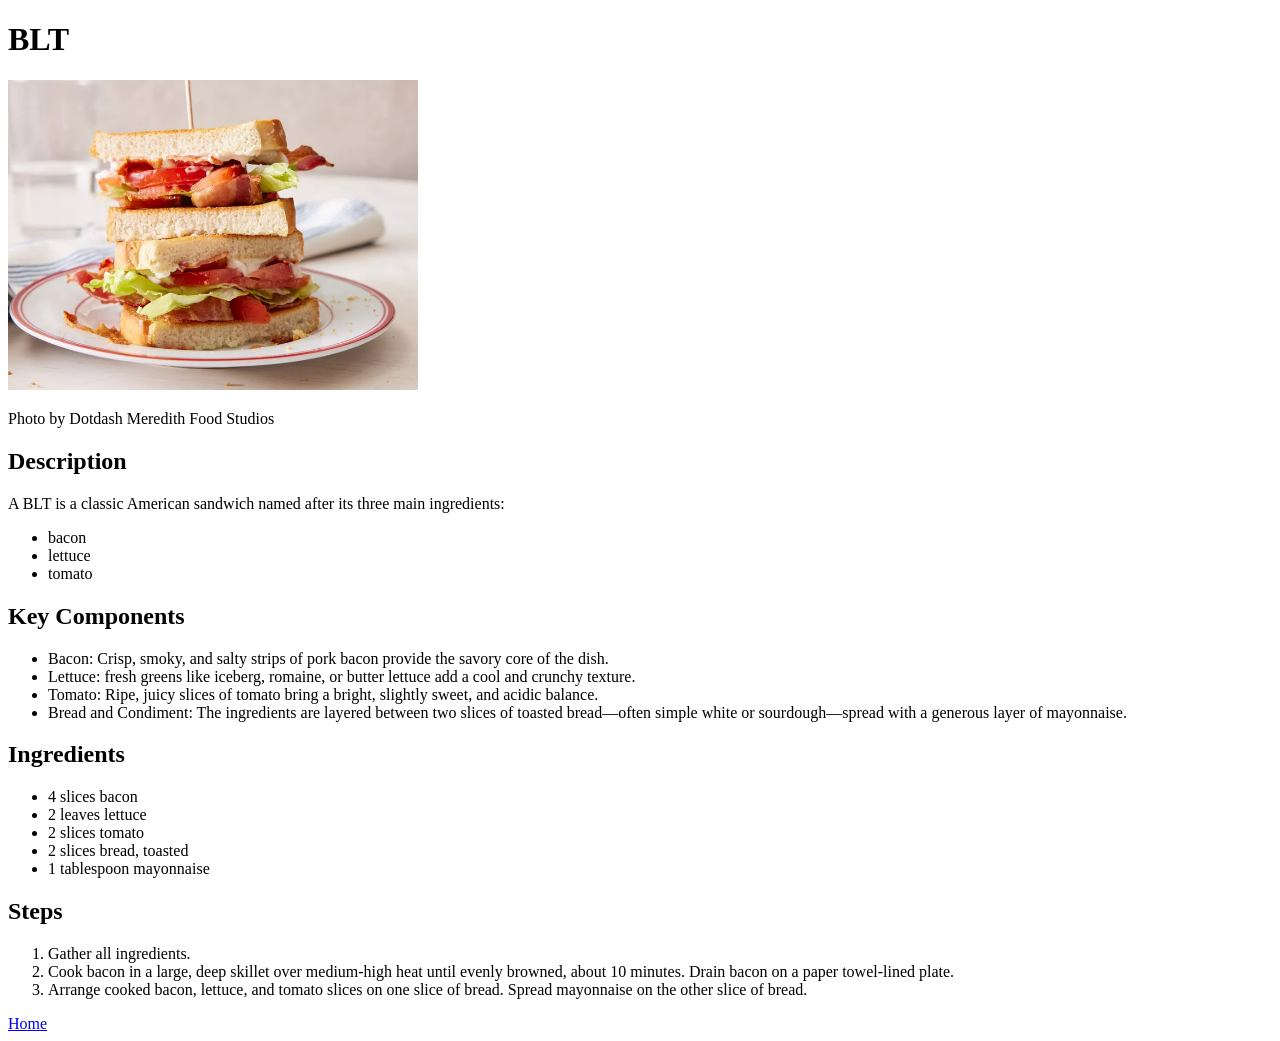
==== recipes/BLT.html @ 93f79464 "Add recipes" ====
<!DOCTYPE html>
<html lang="en">
<head>
    <meta charset="UTF-8">
    <title>BLT recipe</title>
</head>
<body>
  <h1>BLT</h1>
  <p><img src="../img/BLT.jpg" alt="The BLT sandwich image" height="310" width="410"></p>
  <p>Photo by Dotdash Meredith Food Studios</p>
  <h2>Description</h2>
  <p>A BLT is a classic American sandwich named after its three main ingredients:</p> 
  <ul>
    <li>bacon</li>
    <li>lettuce</li>
    <li>tomato</li>
  </ul>
  <h2>Key Components</h2>
  <ul>
    <li>Bacon: Crisp, smoky, and salty strips of pork bacon provide the savory core of the dish.</li>
    <li>Lettuce: fresh greens like iceberg, romaine, or butter lettuce add a cool and crunchy texture.</li>
    <li>Tomato: Ripe, juicy slices of tomato bring a bright, slightly sweet, and acidic balance.</li>
    <li>Bread and Condiment: The ingredients are layered between two slices of toasted bread—often simple white or sourdough—spread with a generous layer of mayonnaise.</li>
  </ul>
  <h2>Ingredients</h2>
  <ul>
    <li>4 slices bacon</li>
    <li>2 leaves lettuce</li>
    <li>2 slices tomato</li>
    <li>2 slices bread, toasted</li>
    <li>1 tablespoon mayonnaise</li>
  </ul>
  <h2>Steps</h2>
  <ol>
    <li>Gather all ingredients.</li>
    <li>Cook bacon in a large, deep skillet over medium-high heat until evenly browned, about 10 minutes. Drain bacon on a paper towel-lined plate.</li>
    <li>Arrange cooked bacon, lettuce, and tomato slices on one slice of bread. Spread mayonnaise on the other slice of bread.</li>
  </ol>
   <a href="../index.html">Home</a>
</body>
</html>
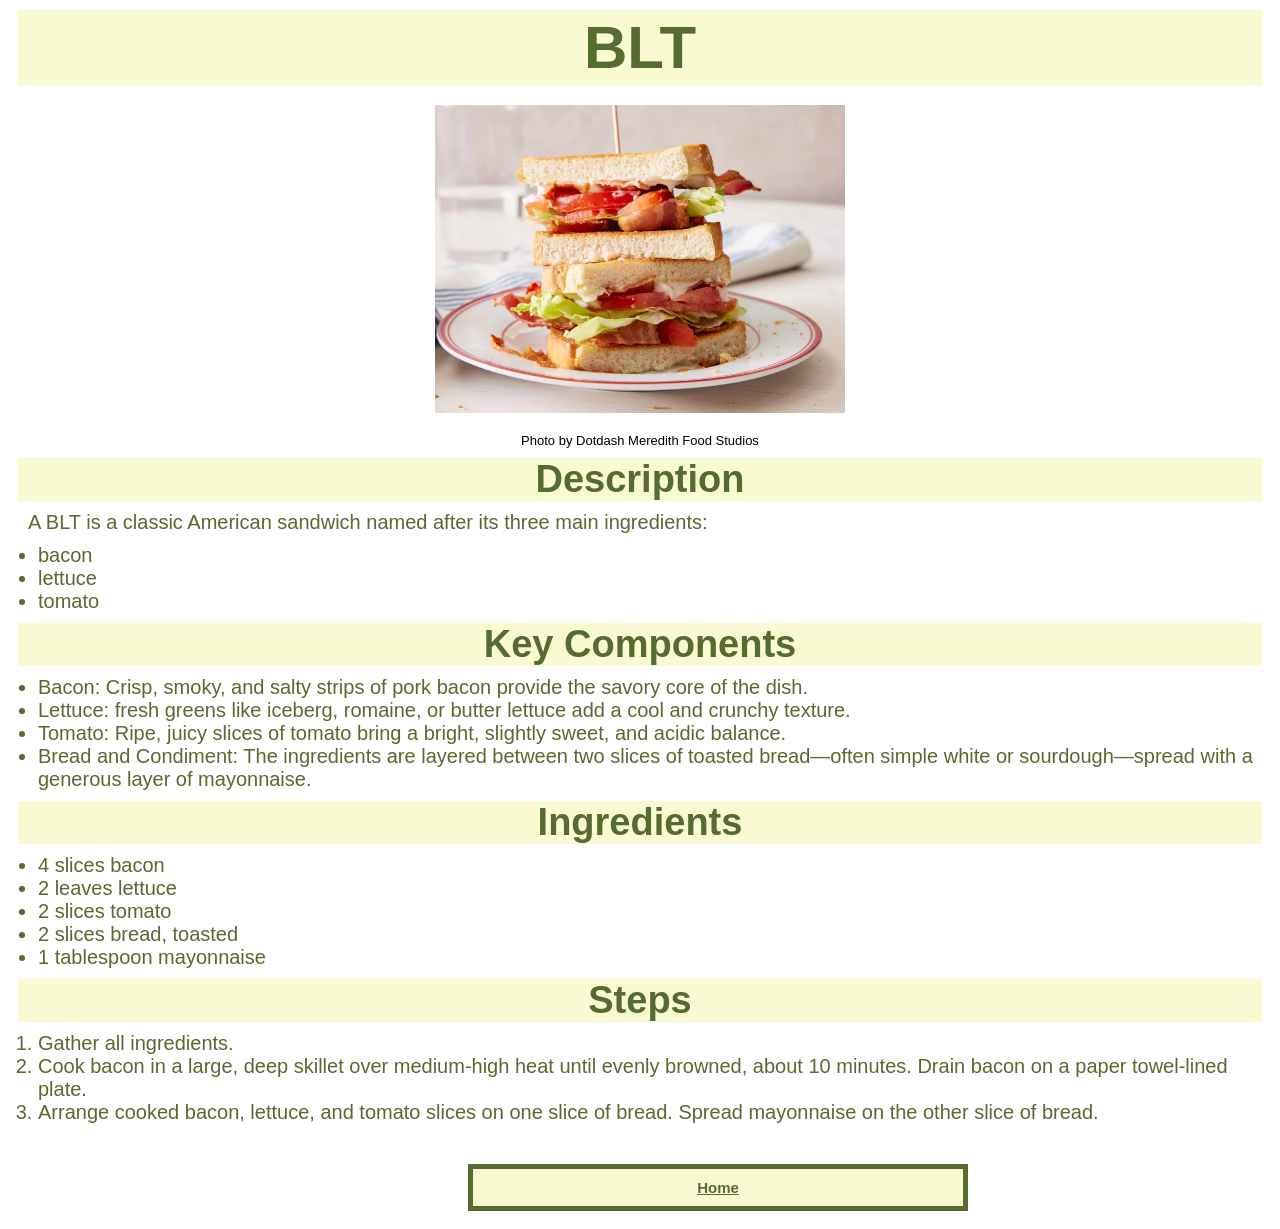
==== commit c1199f33: "Оформил страницы рецептов и кнопку Home" ====
--- a/recipes/BLT.html
+++ b/recipes/BLT.html
@@ -3,39 +3,40 @@
 <head>
     <meta charset="UTF-8">
     <title>BLT recipe</title>
+    <link rel="stylesheet" href="../styles.css">
 </head>
 <body>
-  <h1>BLT</h1>
-  <p><img src="../img/BLT.jpg" alt="The BLT sandwich image" height="310" width="410"></p>
-  <p>Photo by Dotdash Meredith Food Studios</p>
-  <h2>Description</h2>
-  <p>A BLT is a classic American sandwich named after its three main ingredients:</p> 
-  <ul>
+  <h1 class="name">BLT</h1>
+  <p><img src="../img/BLT.jpg" alt="The BLT sandwich image" class="img" height="310" width="410"></p>
+  <p class="credits">Photo by Dotdash Meredith Food Studios</p>
+  <h2 class="headline">Description</h2>
+  <p class="d">A BLT is a classic American sandwich named after its three main ingredients:</p> 
+  <ul class="list">
     <li>bacon</li>
     <li>lettuce</li>
     <li>tomato</li>
   </ul>
-  <h2>Key Components</h2>
-  <ul>
+  <h2 class="headline">Key Components</h2>
+  <ul class="list">
     <li>Bacon: Crisp, smoky, and salty strips of pork bacon provide the savory core of the dish.</li>
     <li>Lettuce: fresh greens like iceberg, romaine, or butter lettuce add a cool and crunchy texture.</li>
     <li>Tomato: Ripe, juicy slices of tomato bring a bright, slightly sweet, and acidic balance.</li>
     <li>Bread and Condiment: The ingredients are layered between two slices of toasted bread—often simple white or sourdough—spread with a generous layer of mayonnaise.</li>
   </ul>
-  <h2>Ingredients</h2>
-  <ul>
+  <h2 class="headline">Ingredients</h2>
+  <ul class="list">
     <li>4 slices bacon</li>
     <li>2 leaves lettuce</li>
     <li>2 slices tomato</li>
     <li>2 slices bread, toasted</li>
     <li>1 tablespoon mayonnaise</li>
   </ul>
-  <h2>Steps</h2>
+  <h2 class="headline">Steps</h2>
   <ol>
     <li>Gather all ingredients.</li>
     <li>Cook bacon in a large, deep skillet over medium-high heat until evenly browned, about 10 minutes. Drain bacon on a paper towel-lined plate.</li>
     <li>Arrange cooked bacon, lettuce, and tomato slices on one slice of bread. Spread mayonnaise on the other slice of bread.</li>
   </ol>
-   <a href="../index.html">Home</a>
+   <a href="../index.html" class="button button-1">Home</a>
 </body>
 </html>
--- a/styles.css
+++ b/styles.css
@@ -0,0 +1,120 @@
+.h1 {
+    background: lightgoldenrodyellow;
+    color: darkolivegreen;
+    font-size: 60px;
+    text-align: center;
+    font-weight: bold;
+    font-family: Arial, sans-serif;
+    margin: 10px;
+    padding: 3px;
+
+}
+ .button {
+   display: inline-block;
+   background: lightgoldenrodyellow;
+   color:darkolivegreen;
+   font-family: Arial, sans-serif;
+   font-weight: bold;
+   text-align: center;
+   font-size: 32px;
+   margin: 10px;
+   padding: 40px 80px;
+   width: 500px;
+   box-sizing: border-box;
+   border: 5px solid darkolivegreen;
+ }
+ 
+ ul {
+    padding: 0;
+    text-align: center;
+ }
+
+ .name {
+    background: lightgoldenrodyellow;
+    color: darkolivegreen;
+    font-size: 60px;
+    text-align: center;
+    font-weight: bold;
+    font-family: Arial, sans-serif;
+    margin: 10px;
+    padding: 3px; 
+ }
+
+.img {
+    display: block;
+    height: auto;
+    margin: 20px auto;
+    max-width: 100%;
+  }
+
+  .credits {
+    text-align: center;
+    margin: auto;
+    font-family: Arial, sans-serif;
+    font-size: 13px;
+  }
+   .headline {
+    display: block;
+    font-size: 38px;
+    text-align: center;
+    background: lightgoldenrodyellow;
+    color: darkolivegreen;
+    font-family: Arial, sans-serif;
+    margin: 10px;
+   }
+   
+   .d {
+    display: inline;
+    font-size: 20px;
+    text-align: left;
+    color: darkolivegreen;
+    font-family: Arial, sans-serif;
+    margin: 10px;
+    padding-left: 10px;
+   }
+   
+   
+   .list {
+    font-size: 20px;
+    text-align: left;
+    color: darkolivegreen;
+    font-family: Arial, sans-serif;
+    margin: 10px;
+    padding-left: 20px;
+    list-style-type: disc;
+   }
+   
+   ol {
+    font-size: 20px;
+    text-align: left;
+    color: darkolivegreen;
+    font-family: Arial, sans-serif;
+    margin: 10px;
+    padding-left: 20px;
+   }
+    
+   .button-1 {
+   display: inline-block;
+   background: lightgoldenrodyellow;
+   color: darkolivegreen;
+   font-family: Arial, sans-serif;
+   font-weight: bold;
+   text-align: center;
+   font-size: 15px;
+   margin: 10px;
+   margin-top: 30px;
+   margin-left: 460px;
+   padding: 10px 20px;
+   width: 500px;
+   box-sizing: border-box;
+   border: 5px solid darkolivegreen;
+   }
+
+   .h3{
+    display: block;
+    font-size: 28px;
+    text-align: center;
+    color: darkolivegreen;
+    font-family: Arial, sans-serif;
+    margin: 10px;
+   }
